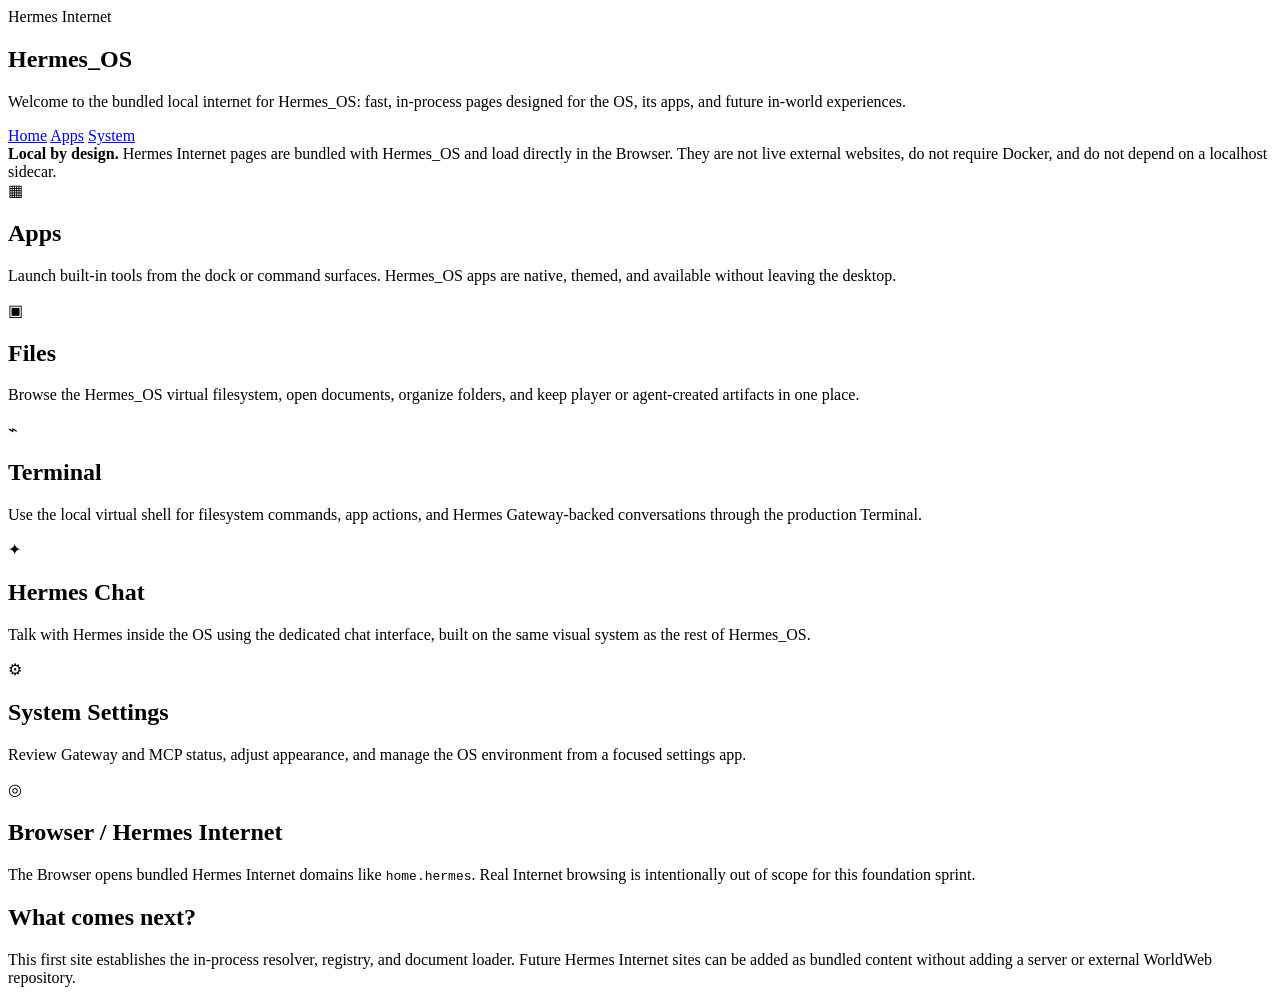
==== content/hermes_internet/sites/home.hermes/pages/index.html @ a6e7c6c9 "feat: migrate HermesOS apps to declarative HermesUI - promote Hermes Chat to HML/HSS/controller prod" ====
<!doctype html>
<html lang="en">
<head>
  <meta charset="utf-8" />
  <meta name="viewport" content="width=device-width, initial-scale=1" />
  <title>Hermes_OS</title>
  <style>{{site_css}}</style>
</head>
<body>
  <main class="shell">
    <section class="hero">
      <div class="eyebrow">Hermes Internet</div>
      <h1>Hermes_OS</h1>
      <p class="subtitle">Welcome to the bundled local internet for Hermes_OS: fast, in-process pages designed for the OS, its apps, and future in-world experiences.</p>
      <div class="actions">
        <a href="http://home.hermes/">Home</a>
        <a href="#apps">Apps</a>
        <a href="#system">System</a>
      </div>
    </section>

    <section class="notice">
      <strong>Local by design.</strong>
      Hermes Internet pages are bundled with Hermes_OS and load directly in the Browser. They are not live external websites, do not require Docker, and do not depend on a localhost sidecar.
    </section>

    <section id="apps" class="grid">
      <article class="card">
        <span class="icon">▦</span>
        <h2>Apps</h2>
        <p>Launch built-in tools from the dock or command surfaces. Hermes_OS apps are native, themed, and available without leaving the desktop.</p>
      </article>
      <article class="card">
        <span class="icon">▣</span>
        <h2>Files</h2>
        <p>Browse the Hermes_OS virtual filesystem, open documents, organize folders, and keep player or agent-created artifacts in one place.</p>
      </article>
      <article class="card">
        <span class="icon">⌁</span>
        <h2>Terminal</h2>
        <p>Use the local virtual shell for filesystem commands, app actions, and Hermes Gateway-backed conversations through the production Terminal.</p>
      </article>
      <article class="card">
        <span class="icon">✦</span>
        <h2>Hermes Chat</h2>
        <p>Talk with Hermes inside the OS using the dedicated chat interface, built on the same visual system as the rest of Hermes_OS.</p>
      </article>
      <article id="system" class="card">
        <span class="icon">⚙</span>
        <h2>System Settings</h2>
        <p>Review Gateway and MCP status, adjust appearance, and manage the OS environment from a focused settings app.</p>
      </article>
      <article class="card accent">
        <span class="icon">◎</span>
        <h2>Browser / Hermes Internet</h2>
        <p>The Browser opens bundled Hermes Internet domains like <code>home.hermes</code>. Real Internet browsing is intentionally out of scope for this foundation sprint.</p>
      </article>
    </section>

    <section class="footer">
      <h2>What comes next?</h2>
      <p>This first site establishes the in-process resolver, registry, and document loader. Future Hermes Internet sites can be added as bundled content without adding a server or external WorldWeb repository.</p>
    </section>
  </main>
</body>
</html>
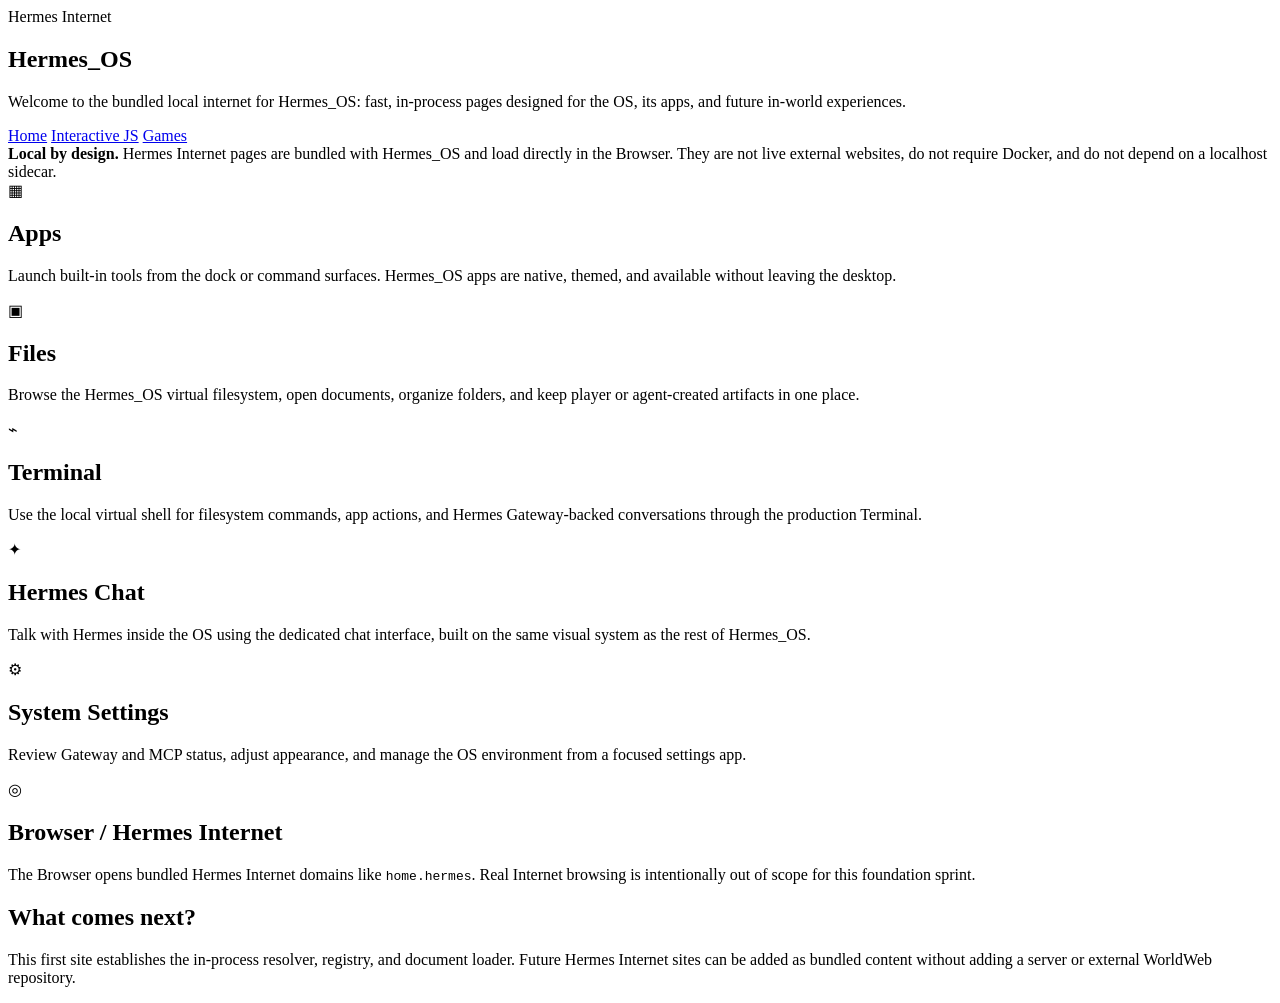
==== commit 2d516018: "feat: support local JavaScript in Hermes Internet pages" ====
--- a/content/hermes_internet/sites/home.hermes/pages/index.html
+++ b/content/hermes_internet/sites/home.hermes/pages/index.html
@@ -13,9 +13,9 @@
       <h1>Hermes_OS</h1>
       <p class="subtitle">Welcome to the bundled local internet for Hermes_OS: fast, in-process pages designed for the OS, its apps, and future in-world experiences.</p>
       <div class="actions">
-        <a href="http://home.hermes/">Home</a>
-        <a href="#apps">Apps</a>
-        <a href="#system">System</a>
+        <a href="/">Home</a>
+        <a href="/interactive">Interactive JS</a>
+        <a href="/games">Games</a>
       </div>
     </section>
 
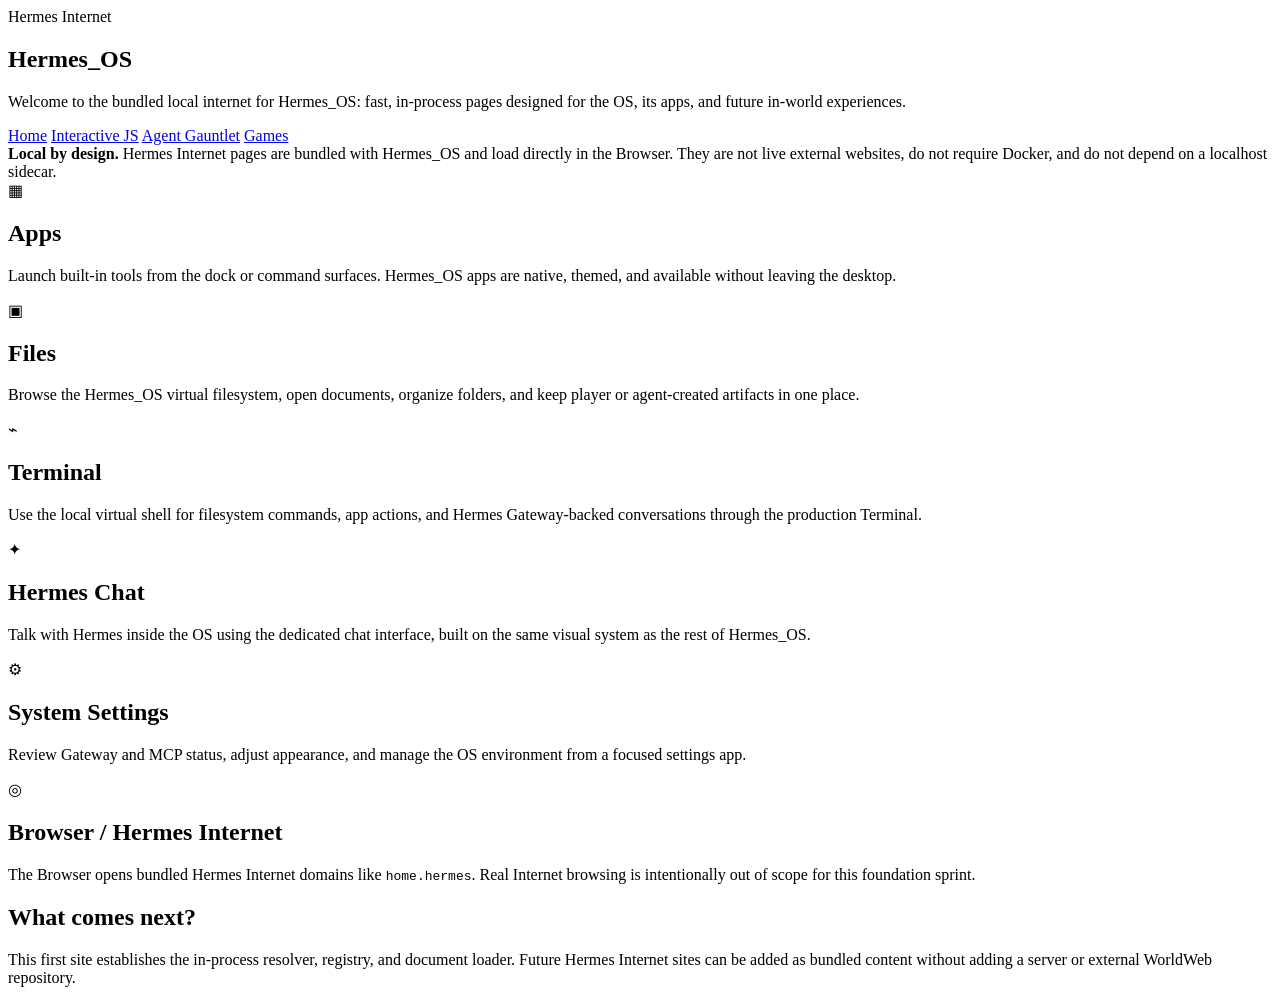
==== commit 60708e8e: "browser: stabilize WorldWeb navigation, new tab, and local input" ====
--- a/content/hermes_internet/sites/home.hermes/pages/index.html
+++ b/content/hermes_internet/sites/home.hermes/pages/index.html
@@ -15,6 +15,7 @@
       <div class="actions">
         <a href="/">Home</a>
         <a href="/interactive">Interactive JS</a>
+        <a href="/agent-gauntlet">Agent Gauntlet</a>
         <a href="/games">Games</a>
       </div>
     </section>
